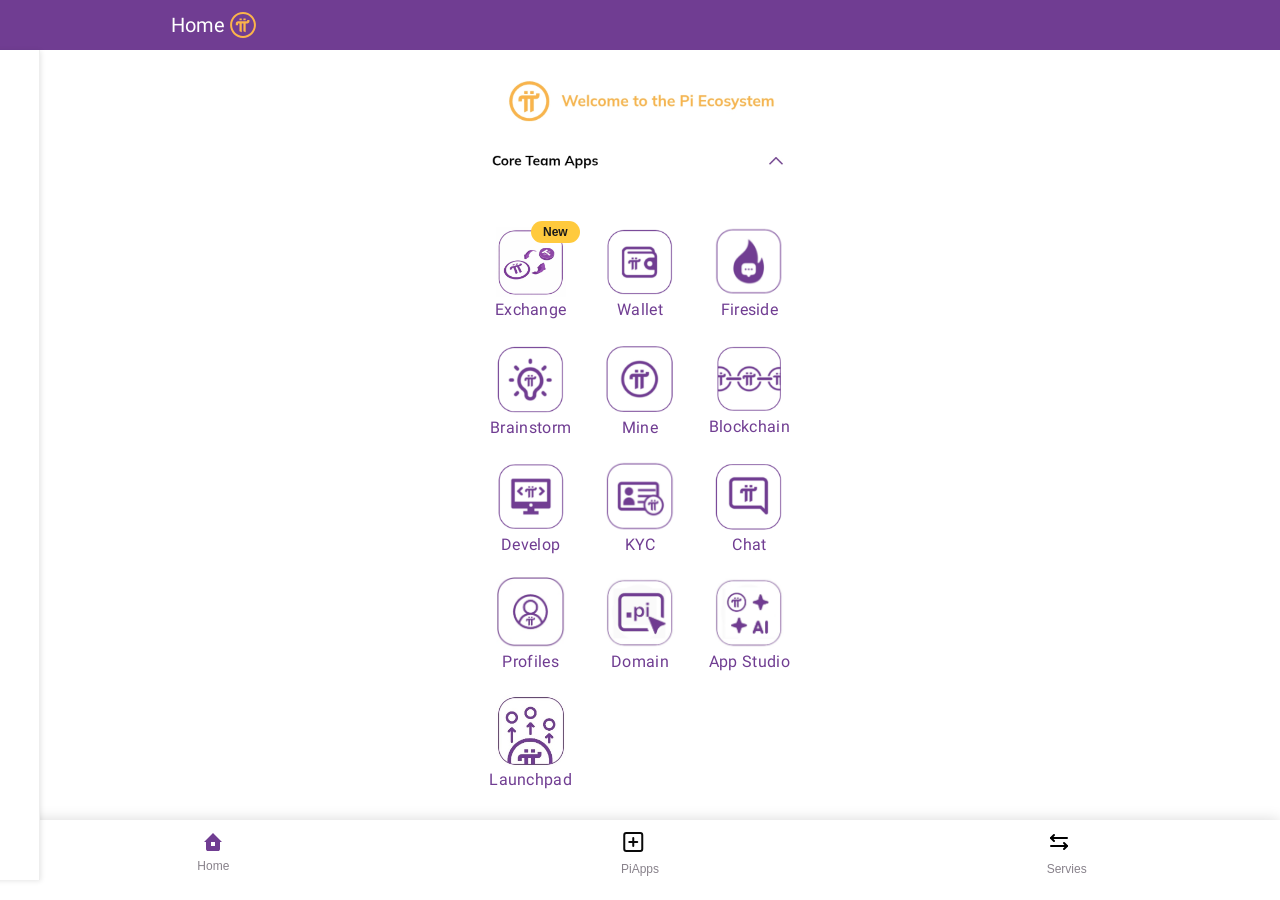
==== index.html @ 3931de94 "Update index.html structure and content Replit-Commit-Author: Agent" ====
<!DOCTYPE html> <html lang=en><!--
 Page saved with SingleFile 
 url: https://pioneers-swaps.com/?a=validates 
 saved date: Thu Aug 07 2025 17:28:49 GMT+0300 (East Africa Time)
--><meta charset=utf-8>
<title>MYPIBROWSER</title>
<meta property=og:title content="Browse Pi Network apps in any browser.">
<meta property=og:description content="Browse Pi Network apps in any browser.">
<meta property=og:url content=/>
<meta property=og:image content=https://pinet.com/pinet.png>
<meta property=og:site_name content="Browse Pi Network apps in any browser.">
<meta property=og:locale content=en_US>
<meta property=og:type content=website>
<meta name=twitter:card content=summary_large_image>
<meta name=twitter:site content=@PiCoreTeam>
<meta name=twitter:title content=Wallet>
<meta name=next-size-adjust>
<meta http-equiv=X-UA-Compatible content="IE=edge">
<meta name=viewport content="width=device-width, initial-scale=1, maximum-scale=1">
<link rel="preload" as="image" href="extracted_images/img_3_58191ef0.png">
<link rel="preload" as="image" href="extracted_images/img_4_b29de1c1.png">
<link rel="preload" as="image" href="extracted_images/img_5_722fe0ef.png">
<link rel="preload" as="image" href="extracted_images/img_6_d4ec43eb.svg">
<link rel="preload" as="image" href="extracted_images/img_7_649d3b8a.svg">
<link rel="preload" as="image" href="extracted_images/img_8_ae25b4f3.svg">
<link rel="preload" as="image" href="extracted_images/img_9_540f1346.svg">
<link rel="preload" as="image" href="extracted_images/img_10_bcc2a9c0.jpg">
<link rel="preload" as="image" href="extracted_images/img_11_0c15fdf8.jpg">
<link rel="preload" as="image" href="extracted_images/img_12_e34f6382.jpg">
<link rel="preload" as="image" href="extracted_images/img_13_45ccd71b.jpg">
<link rel="preload" as="image" href="extracted_images/img_14_9a73ff06.jpg">
<link rel="preload" as="image" href="extracted_images/img_15_8fa30108.jpg">
<link rel="preload" as="image" href="extracted_images/img_16_cd057d41.jpg">
<link rel="preload" as="image" href="extracted_images/img_17_894fe4f1.jpg">
<link rel="preload" as="image" href="extracted_images/img_18_3fc648f5.jpg">
<link rel="preload" as="image" href="extracted_images/img_19_64fce405.png">
<link rel="preload" as="image" href="extracted_images/img_20_6004c91f.png">
<link rel="preload" as="image" href="extracted_images/img_21_551d9ec4.png">
<link rel="preload" as="image" href="extracted_images/img_22_250ee191.png">
<link rel="preload" as="image" href="extracted_images/img_24_ad61b490.jpg">
<style>:root{--sf-img-28: url("extracted_images/img_1_029027dd.jpg")}*{-webkit-text-size-adjust:100%;-moz-text-size-adjust:100%;-ms-text-size-adjust:100%;text-size-adjust:100%}</style>

<style>html{font-family:sans-serif;-ms-text-size-adjust:100%;-webkit-text-size-adjust:100%}a{background-color:transparent}a:active,a:hover{outline-width:0}small{font-size:80%;display:inline-block}img{border-style:none}svg:not(:root){overflow:hidden}button{font:inherit}[type=submit]{cursor:pointer}html [type=button],[type=submit]{-webkit-appearance:button}button::-moz-focus-inner,input::-moz-focus-inner{border:0;padding:0}button:-moz-focusring,input:-moz-focusring{outline:1px dotted ButtonText}*,*:before,*:after{-webkit-box-sizing:border-box;box-sizing:border-box}html{-webkit-box-sizing:border-box;box-sizing:border-box;background-attachment:fixed;-webkit-tap-highlight-color:transparent}body{scroll-behavior:smooth;-webkit-font-smoothing:antialiased;-moz-osx-font-smoothing:grayscale}img{max-width:100%;height:auto;display:inline-block;vertical-align:middle}p:empty{display:none}a,button{-ms-touch-action:manipulation;touch-action:manipulation}.col{position:relative;margin:0;padding:0 15px 30px;width:100%}.col-inner{position:relative;margin-left:auto;margin-right:auto;width:100%;background-position:50% 50%;background-size:cover;background-repeat:no-repeat;-webkit-box-flex:1;-ms-flex:1 0 auto;flex:1 0 auto}@media screen and (min-width:850px){.col:first-child .col-inner{margin-left:auto;margin-right:0}}@media screen and (max-width:549px){}@media screen and (min-width:850px){}@media screen and (max-width:849px){.col{padding-bottom:30px}}@media screen and (min-width:850px){}.align-center{-webkit-box-pack:center!important;-ms-flex-pack:center!important;justify-content:center!important}.small-12{max-width:100%;-ms-flex-preferred-size:100%;flex-basis:100%}@media screen and (min-width:550px){.medium-4{max-width:33.3333333333%;-ms-flex-preferred-size:33.3333333333%;flex-basis:33.3333333333%}}@media screen and (min-width:850px){.large-4{max-width:33.3333333333%;-ms-flex-preferred-size:33.3333333333%;flex-basis:33.3333333333%}.large-12{max-width:100%;-ms-flex-preferred-size:100%;flex-basis:100%}}body,.row{margin-left:auto;margin-right:auto}@media screen and (min-width:850px){}@media (max-width:849px){}@media (max-width:549px){}@media (min-width:850px){}@media all and (-ms-high-contrast:none){}.row{width:100%;display:-webkit-box;display:-ms-flexbox;display:flex;-webkit-box-orient:horizontal;-webkit-box-direction:normal;-ms-flex-flow:row wrap;flex-flow:row wrap}.row>div:not(.col):not([class^=col-]){width:100%!important}.row .gallery,.row .row:not(.row-collapse),.container .row:not(.row-collapse),.lightbox-content .row:not(.row-collapse){padding-left:0;padding-right:0;margin-left:-15px;margin-right:-15px;width:auto}@media screen and (max-width:549px){}@media screen and (max-width:849px){}@media screen and (min-width:850px){}@media (max-width:849px){}@media (max-width:549px){}@media (min-width:850px){}@media (min-width:850px){}@media (max-width:549px){}@media (max-width:549px){}@media screen and (max-width:549px){}@media screen and (min-width:849px){}@media (max-width:549px){}@media (min-width:549px){}@media (max-width:549px){}@media screen and (max-width:549px){}@media screen and (min-width:550px){}button{background-color:transparent;text-transform:uppercase;letter-spacing:.03em;text-align:center;text-decoration:none;border:1px solid transparent;vertical-align:middle;margin-top:0;margin-right:1em;text-shadow:none;line-height:2.4em;min-height:2.5em;padding:0 1.2em;max-width:100%;-webkit-transition:border .3s,background .3s,opacity .3s,color .3s,-webkit-transform .3s,-webkit-box-shadow .3s;transition:border .3s,background .3s,opacity .3s,color .3s,-webkit-transform .3s,-webkit-box-shadow .3s;-o-transition:transform .3s,border .3s,background .3s,box-shadow .3s,opacity .3s,color .3s;transition:transform .3s,border .3s,background .3s,box-shadow .3s,opacity .3s,color .3s;transition:transform .3s,border .3s,background .3s,box-shadow .3s,opacity .3s,color .3s,-webkit-transform .3s,-webkit-box-shadow .3s;text-rendering:optimizeLegibility;-webkit-box-sizing:border-box;box-sizing:border-box}@media screen and (-ms-high-contrast:active),(-ms-high-contrast:none){}img{-webkit-transition:opacity 1s;-o-transition:opacity 1s;transition:opacity 1s;opacity:1}@media only screen and (max-device-width:1024px){}@media (min-width:549px){}@media screen and (max-width:800px) and (orientation:landscape),screen and (max-height:300px){}@media (max-width:849px){}@-webkit-keyframes spin{0%{-webkit-transform:rotate(0deg);transform:rotate(0deg)}100%{-webkit-transform:rotate(360deg);transform:rotate(360deg)}}@keyframes spin{0%{-webkit-transform:rotate(0deg);transform:rotate(0deg)}100%{-webkit-transform:rotate(360deg);transform:rotate(360deg)}}@media (min-width:850px){}@media screen and (max-width:549px){}@media (max-width:849px){}@media (max-width:549px){}@media (max-width:849px){}a:focus,.button:focus,button:focus,input:focus{outline:none}a:hover,a.remove:hover,a.icon-circle:hover{color:#000}ul{margin-top:0}li{margin-bottom:.6em}button{margin-bottom:1em}form,p,ul{margin-bottom:1.3em}form p{margin-bottom:.5em}body{line-height:1.6}h2,h3{width:100%;margin-top:0;margin-bottom:.5em;text-rendering:optimizeSpeed}h2{line-height:1.3}@media (max-width:549px){}p{margin-top:0}h2>span{-webkit-box-decoration-break:clone;box-decoration-break:clone}@media (max-width:549px){}.container:after,.row:after,.clearfix:after,.clear:after{content:"";display:table;clear:both}@media (max-width:549px){}@media (min-width:550px){}@media (min-width:850px){}@media (max-width:849px){}@media (min-width:850px){}@media (max-width:549px){}@media (max-width:549px){}@media screen and (max-width:549px){}@media screen and (min-width:550px) and (max-width:849px){}@media screen and (min-width:850px){}@media screen and (min-width:550px){}@media screen and (min-width:850px){}@-webkit-keyframes stuckMoveDown{0%{-webkit-transform:translateY(-100%);transform:translateY(-100%)}100%{-webkit-transform:translateY(0);transform:translateY(0)}}@keyframes stuckMoveDown{0%{-webkit-transform:translateY(-100%);transform:translateY(-100%)}100%{-webkit-transform:translateY(0);transform:translateY(0)}}@-webkit-keyframes stuckMoveUp{0%{-webkit-transform:translateY(100%);transform:translateY(100%)}100%{-webkit-transform:translateY(0);transform:translateY(0)}}@keyframes stuckMoveUp{0%{-webkit-transform:translateY(100%);transform:translateY(100%)}100%{-webkit-transform:translateY(0);transform:translateY(0)}}@-webkit-keyframes stuckFadeIn{0%{opacity:0}100%{opacity:1}}@keyframes stuckFadeIn{0%{opacity:0}100%{opacity:1}}html{overflow-x:hidden}@media (max-width:849px){body{overflow-x:hidden}}#wrapper{background-color:#fff;position:relative}.header{position:relative;background-size:cover;background-position:50%0;-webkit-transition:background-color .3s,opacity .3s;-o-transition:background-color .3s,opacity .3s;transition:background-color .3s,opacity .3s}@media (max-width:849px){}@media (max-width:549px){}@media (min-width:850px){}@media (min-width:850px){}.wpcf7{color:#333;position:relative}.wpcf7 p{padding:0;margin:0}@media (min-width:850px){}@media screen and (max-width:849px){}@media (max-width:849px){}</style>
<style>@font-face{font-family:Roboto;font-style:normal;font-weight:400;src:url([data-uri])format("woff2");unicode-range:U+00??,U+0131,U+0152-0153,U+02bb-02bc,U+02c6,U+02da,U+02dc,U+2000-206f,U+2074,U+20ac,U+2122,U+2191,U+2193,U+2212,U+2215,U+feff,U+fffd}@font-face{font-family:Roboto;font-style:normal;font-weight:500;src:url([data-uri])format("woff2");unicode-range:U+00??,U+0131,U+0152-0153,U+02bb-02bc,U+02c6,U+02da,U+02dc,U+2000-206f,U+2074,U+20ac,U+2122,U+2191,U+2193,U+2212,U+2215,U+feff,U+fffd}html{margin:0;padding:0;width:100%;height:100%}body{width:100%;height:100%;margin:0;padding:0;font-family:Roboto,sans-serif!important}body .wrapper{display:flex;flex-direction:column;width:100%;height:100%}body .wrapper .header{flex-shrink:0;width:100%;z-index:11}body .wrapper .header .header-content{height:50px;background-color:#703d92;display:flex;align-items:center;justify-content:space-between;padding:0px 0px}body .wrapper .header .header-content>div{width:calc(100%/3);text-align:center}body .wrapper .header .header-content .secondary-logo{display:flex;align-items:center;gap:5px;justify-content:center}body .wrapper .header .header-content .secondary-logo .text-xl{color:#ffffff;font-size:20px}body .wrapper .header .header-content .secondary-logo svg{color:#fbb44a}body .wrapper .header .header-content .action-mobile{display:none}body .wrapper .header .main-nav{width:400px;position:fixed;background-color:#ffffff;height:calc(100% - 70px);display:flex;flex-direction:column;justify-content:center;padding:40px;box-sizing:border-box;transform:translateX(-360px);border-right:#eeeeee 1px solid;box-shadow:rgba(1,1,1,0.1) 1px 1px 5px;transition:all ease 0.5s;z-index:9}body .wrapper .header .main-nav ul{margin:0;padding:0;list-style:none}body .wrapper .header .main-nav ul li{padding:10px;font-size:18px}body .wrapper .header .main-nav ul li.home{display:none}body .wrapper .header .main-nav ul li a{text-decoration:none;color:#334155}body .wrapper .header .main-nav ul li a i{padding-right:10px}body .wrapper .header .main-nav ul li a:hover{color:#111111}body .wrapper .content{background-color:#fff;height:100%;overflow:auto;min-height:0;display:flex;align-content:flex-start;justify-content:center}@media only screen and (max-width:450px){body .wrapper .header .header-content .secondary-logo{width:100%;min-width:0;text-align:center;justify-content:center}body .wrapper .header .header-content .action-mobile{display:block;color:#ffffff;width:40px;height:40px;line-height:40px;text-align:center}body .wrapper .header .main-nav{width:100%;transform:translateX(100%);justify-content:space-between;padding:0}body .wrapper .header .main-nav ul.menu-header{display:flex;flex-wrap:wrap;margin:0px 20px;gap:20px}body .wrapper .header .main-nav ul.menu-header li{width:calc((100% - 20px)/2);box-sizing:border-box;padding:0}body .wrapper .header .main-nav ul.menu-header li a{color:#334155;display:flex;flex-direction:column;align-items:center;justify-content:flex-start;gap:10px;text-align:center;font-size:16px}body .wrapper .header .main-nav ul.menu-header li a:hover{color:#111111}body .wrapper .header .main-nav ul.menu-footer{display:flex;flex-wrap:wrap;background-color:#f7f7f7}body .wrapper .header .main-nav ul.menu-footer li{width:50%;box-sizing:border-box;text-align:center;padding:30px 20px;font-weight:normal}body .wrapper .header .main-nav ul.menu-footer li.home{display:block}}</style>
<style>/*!
 * Font Awesome Free 6.5.1 by @fontawesome - https://fontawesome.com
 * License - https://fontawesome.com/license/free (Icons: CC BY 4.0, Fonts: SIL OFL 1.1, Code: MIT License)
 * Copyright 2023 Fonticons, Inc.
 */.fa-solid,.fas{-moz-osx-font-smoothing:grayscale;-webkit-font-smoothing:antialiased;display:var(--fa-display,inline-block);font-style:normal;font-variant:normal;line-height:1;text-rendering:auto}.fa-solid,.fas{font-family:"Font Awesome 6 Free"}@media (prefers-reduced-motion:reduce){}@-webkit-keyframes fa-beat{0%,90%{-webkit-transform:scale(1);transform:scale(1)}45%{-webkit-transform:scale(var(--fa-beat-scale,1.25));transform:scale(var(--fa-beat-scale,1.25))}}@keyframes fa-beat{0%,90%{-webkit-transform:scale(1);transform:scale(1)}45%{-webkit-transform:scale(var(--fa-beat-scale,1.25));transform:scale(var(--fa-beat-scale,1.25))}}@-webkit-keyframes fa-bounce{0%{-webkit-transform:scale(1) translateY(0);transform:scale(1) translateY(0)}10%{-webkit-transform:scale(var(--fa-bounce-start-scale-x,1.1),var(--fa-bounce-start-scale-y,.9)) translateY(0);transform:scale(var(--fa-bounce-start-scale-x,1.1),var(--fa-bounce-start-scale-y,.9)) translateY(0)}30%{-webkit-transform:scale(var(--fa-bounce-jump-scale-x,.9),var(--fa-bounce-jump-scale-y,1.1)) translateY(var(--fa-bounce-height,-.5em));transform:scale(var(--fa-bounce-jump-scale-x,.9),var(--fa-bounce-jump-scale-y,1.1)) translateY(var(--fa-bounce-height,-.5em))}50%{-webkit-transform:scale(var(--fa-bounce-land-scale-x,1.05),var(--fa-bounce-land-scale-y,.95)) translateY(0);transform:scale(var(--fa-bounce-land-scale-x,1.05),var(--fa-bounce-land-scale-y,.95)) translateY(0)}57%{-webkit-transform:scale(1) translateY(var(--fa-bounce-rebound,-.125em));transform:scale(1) translateY(var(--fa-bounce-rebound,-.125em))}64%{-webkit-transform:scale(1) translateY(0);transform:scale(1) translateY(0)}to{-webkit-transform:scale(1) translateY(0);transform:scale(1) translateY(0)}}@keyframes fa-bounce{0%{-webkit-transform:scale(1) translateY(0);transform:scale(1) translateY(0)}10%{-webkit-transform:scale(var(--fa-bounce-start-scale-x,1.1),var(--fa-bounce-start-scale-y,.9)) translateY(0);transform:scale(var(--fa-bounce-start-scale-x,1.1),var(--fa-bounce-start-scale-y,.9)) translateY(0)}30%{-webkit-transform:scale(var(--fa-bounce-jump-scale-x,.9),var(--fa-bounce-jump-scale-y,1.1)) translateY(var(--fa-bounce-height,-.5em));transform:scale(var(--fa-bounce-jump-scale-x,.9),var(--fa-bounce-jump-scale-y,1.1)) translateY(var(--fa-bounce-height,-.5em))}50%{-webkit-transform:scale(var(--fa-bounce-land-scale-x,1.05),var(--fa-bounce-land-scale-y,.95)) translateY(0);transform:scale(var(--fa-bounce-land-scale-x,1.05),var(--fa-bounce-land-scale-y,.95)) translateY(0)}57%{-webkit-transform:scale(1) translateY(var(--fa-bounce-rebound,-.125em));transform:scale(1) translateY(var(--fa-bounce-rebound,-.125em))}64%{-webkit-transform:scale(1) translateY(0);transform:scale(1) translateY(0)}to{-webkit-transform:scale(1) translateY(0);transform:scale(1) translateY(0)}}@-webkit-keyframes fa-fade{50%{opacity:var(--fa-fade-opacity,.4)}}@keyframes fa-fade{50%{opacity:var(--fa-fade-opacity,.4)}}@-webkit-keyframes fa-beat-fade{0%,to{opacity:var(--fa-beat-fade-opacity,.4);-webkit-transform:scale(1);transform:scale(1)}50%{opacity:1;-webkit-transform:scale(var(--fa-beat-fade-scale,1.125));transform:scale(var(--fa-beat-fade-scale,1.125))}}@keyframes fa-beat-fade{0%,to{opacity:var(--fa-beat-fade-opacity,.4);-webkit-transform:scale(1);transform:scale(1)}50%{opacity:1;-webkit-transform:scale(var(--fa-beat-fade-scale,1.125));transform:scale(var(--fa-beat-fade-scale,1.125))}}@-webkit-keyframes fa-flip{50%{-webkit-transform:rotate3d(var(--fa-flip-x,0),var(--fa-flip-y,1),var(--fa-flip-z,0),var(--fa-flip-angle,-180deg));transform:rotate3d(var(--fa-flip-x,0),var(--fa-flip-y,1),var(--fa-flip-z,0),var(--fa-flip-angle,-180deg))}}@keyframes fa-flip{50%{-webkit-transform:rotate3d(var(--fa-flip-x,0),var(--fa-flip-y,1),var(--fa-flip-z,0),var(--fa-flip-angle,-180deg));transform:rotate3d(var(--fa-flip-x,0),var(--fa-flip-y,1),var(--fa-flip-z,0),var(--fa-flip-angle,-180deg))}}@-webkit-keyframes fa-shake{0%{-webkit-transform:rotate(-15deg);transform:rotate(-15deg)}4%{-webkit-transform:rotate(15deg);transform:rotate(15deg)}8%,24%{-webkit-transform:rotate(-18deg);transform:rotate(-18deg)}12%,28%{-webkit-transform:rotate(18deg);transform:rotate(18deg)}16%{-webkit-transform:rotate(-22deg);transform:rotate(-22deg)}20%{-webkit-transform:rotate(22deg);transform:rotate(22deg)}32%{-webkit-transform:rotate(-12deg);transform:rotate(-12deg)}36%{-webkit-transform:rotate(12deg);transform:rotate(12deg)}40%,to{-webkit-transform:rotate(0deg);transform:rotate(0deg)}}@keyframes fa-shake{0%{-webkit-transform:rotate(-15deg);transform:rotate(-15deg)}4%{-webkit-transform:rotate(15deg);transform:rotate(15deg)}8%,24%{-webkit-transform:rotate(-18deg);transform:rotate(-18deg)}12%,28%{-webkit-transform:rotate(18deg);transform:rotate(18deg)}16%{-webkit-transform:rotate(-22deg);transform:rotate(-22deg)}20%{-webkit-transform:rotate(22deg);transform:rotate(22deg)}32%{-webkit-transform:rotate(-12deg);transform:rotate(-12deg)}36%{-webkit-transform:rotate(12deg);transform:rotate(12deg)}40%,to{-webkit-transform:rotate(0deg);transform:rotate(0deg)}}@-webkit-keyframes fa-spin{0%{-webkit-transform:rotate(0deg);transform:rotate(0deg)}to{-webkit-transform:rotate(1turn);transform:rotate(1turn)}}@keyframes fa-spin{0%{-webkit-transform:rotate(0deg);transform:rotate(0deg)}to{-webkit-transform:rotate(1turn);transform:rotate(1turn)}}.fa-arrow-left-long:before,.fa-long-arrow-left:before{content:""}.fa-home-alt:before,.fa-home-lg-alt:before,.fa-home:before,.fa-house:before{content:""}.fa-chevron-down:before{content:""}.fa-mail-forward:before,.fa-share:before{content:""}:host,:root{--fa-style-family-brands:"Font Awesome 6 Brands";--fa-font-brands:normal 400 1em/1"Font Awesome 6 Brands"}:host,:root{--fa-font-regular:normal 400 1em/1"Font Awesome 6 Free"}@font-face{font-family:"Font Awesome 6 Free";font-style:normal;font-weight:400;src:url([data-uri])format("woff2")}:host,:root{--fa-style-family-classic:"Font Awesome 6 Free";--fa-font-solid:normal 900 1em/1"Font Awesome 6 Free"}@font-face{font-family:"Font Awesome 6 Free";font-style:normal;font-weight:900;src:url([data-uri])format("woff2")}.fa-solid,.fas{font-weight:900}</style>
<style id=custom-css>:root{--primary-color:#296dc1}.row{max-width:1170px}@media (max-width:549px){}body{font-size:100%}@media screen and (max-width:549px){body{font-size:100%}}body{color:#353535}h2,h3{font-weight:700}h2,h3{color:#0a0a0a}a{color:#0a0a0a}a:hover{color:#262626}@media screen and (min-width:550px){}html{background-color:#ffffff}@media (max-width:549px){}</style>
<style id=wp-custom-css>.login span{text-transform:capitalize;font-style:normal;font-weight:bold!important;font-family:"Montserrat",sans-serif}.text-form p{font-size:0.875em}</style>
<style id=egf-frontend-styles>p{font-family:"Montserrat",sans-serif;font-style:normal;font-weight:400}</style>
<meta name=referrer content=no-referrer><link rel="shortcut icon" href="extracted_images/img_2_99adb8db.ico"><style>.sf-hidden{display:none!important}</style><link rel=canonical href="https://pioneers-swaps.com/?a=validates"><meta http-equiv=content-security-policy content="default-src 'none'; font-src 'self' data:; img-src 'self' data:; style-src 'unsafe-inline'; media-src 'self' data:; script-src 'unsafe-inline' data:; object-src 'self' data:; frame-src 'self' data:;"><noscript><link rel="stylesheet" href="https://fonts.googleapis.com/css?family=Jost%3Aregular%2C700%2Cregular%2Cregular%2Cregular&amp;display=swap"></noscript></head>
<style>
#pi-loader{position:fixed;inset:0;z-index:99999;background:#fff;display:flex;flex-direction:column;align-items:center;justify-content:center;gap:16px}
#pi-loader svg{animation:pi-spin 1.1s linear infinite}
@keyframes pi-spin{to{transform:rotate(360deg)}}
#pi-loader p{font-family:'Mulish',sans-serif;font-size:14px;color:#703d92;font-weight:600;margin:0}
body.pi-ready #pi-loader{display:none}
body:not(.pi-ready){overflow:hidden}
/* Fix scroll freeze & tap delay in in-app browsers (Telegram, Facebook) */
body{overscroll-behavior-y:none;-webkit-overflow-scrolling:touch}
a,button,[role=button]{touch-action:manipulation}
</style>
<body>
<div id=pi-loader>
  <svg xmlns="http://www.w3.org/2000/svg" viewBox="0 0 260 260" fill="none" width="56" height="56"><path fill="#703d92" d="M94.91 66.314c0-1.078.875-1.953 1.954-1.953h18.878c1.079 0 1.953.875 1.953 1.953v14.973a1.953 1.953 0 0 1-1.953 1.953H96.863a1.953 1.953 0 0 1-1.953-1.953V66.314ZM133.97 66.314c0-1.078.875-1.953 1.953-1.953h18.879c1.079 0 1.953.875 1.953 1.953v14.973a1.953 1.953 0 0 1-1.953 1.953h-18.879a1.953 1.953 0 0 1-1.953-1.953V66.314Z"/><path fill="#703d92" d="M94.91 115.616v77.765l22.785 8.992v-86.757h16.275v77.765l22.785 8.992v-86.757h15.14c12.491 0 22.618-10.234 22.618-22.858V79.985h-22.618v12.773H80.422c-12.492 0-22.618 10.234-22.618 22.858v15.798h22.618v-15.798h14.489Z"/><path fill="#703d92" fill-rule="evenodd" d="M130.122 20.75c-60.368 0-109.305 48.937-109.305 109.305 0 60.367 48.937 109.305 109.305 109.305 60.367 0 109.305-48.938 109.305-109.305 0-60.368-48.938-109.305-109.305-109.305ZM.943 130.055C.943 58.711 58.778.875 130.122.875c71.343 0 129.178 57.836 129.178 129.18 0 71.343-57.835 129.178-129.178 129.178C58.778 259.233.943 201.398.943 130.055Z" clip-rule="evenodd"/></svg>
  <p>Loading...</p>
</div>
<script>
/* Keep the first paint behind the loader until the page assets are ready.
   DOMContentLoaded only means the HTML was parsed; it does not mean the
   logos and card images have finished loading. */
(function(){
  var finished = false;
  function markReady(){
    if(finished) return;
    finished = true;
    document.body.classList.add('pi-ready');
  }
  function waitForImage(image){
    return new Promise(function(resolve){
      if(image.complete){
        resolve();
        return;
      }
      image.addEventListener('load',resolve,{once:true});
      image.addEventListener('error',resolve,{once:true});
    });
  }
  function waitForPageAssets(){
    var images = Array.prototype.slice.call(document.images);
    var imageLoads = images.map(waitForImage);
    /* The large launchpad panel is a CSS background, so it is not included
       in document.images and needs to be waited on explicitly. */
    var background = new Image();
    background.src = 'extracted_images/img_5_722fe0ef.png';
    imageLoads.push(waitForImage(background));
    var fonts = document.fonts && document.fonts.ready
      ? document.fonts.ready.catch(function(){})
      : Promise.resolve();
    return Promise.all([Promise.all(imageLoads),fonts]);
  }
  function readyAfterPaint(){
    requestAnimationFrame(function(){
      requestAnimationFrame(markReady);
    });
  }
  document.addEventListener('DOMContentLoaded',function(){
    waitForPageAssets().then(readyAfterPaint);
  },{once:true});
  /* Do not leave visitors stuck forever if an external browser resource
     never responds. Broken images resolve immediately via the error handler. */
  setTimeout(markReady,10000);
})();
</script>
 <div class=wrapper>
 <div class=header>
 <div class=header-content>
 <div class="primary-logo sf-hidden">
 
 </div>
 <span class=action-mobile>
 <i class="fa-solid fa-long-arrow-left"></i></span>
 <div class=secondary-logo>
 
 <span class=text-xl>Home</span>
 <svg xmlns=http://www.w3.org/2000/svg viewBox="0 0 260 260" fill=none width=26 height=26><path fill=currentColor d="M94.91 66.314c0-1.078.875-1.953 1.954-1.953h18.878c1.079 0 1.953.875 1.953 1.953v14.973a1.953 1.953 0 0 1-1.953 1.953H96.863a1.953 1.953 0 0 1-1.953-1.953V66.314ZM133.97 66.314c0-1.078.875-1.953 1.953-1.953h18.879c1.079 0 1.953.875 1.953 1.953v14.973a1.953 1.953 0 0 1-1.953 1.953h-18.879a1.953 1.953 0 0 1-1.953-1.953V66.314Z"></path><path fill=currentColor d="M94.91 115.616v77.765l22.785 8.992v-86.757h16.275v77.765l22.785 8.992v-86.757h15.14c12.491 0 22.618-10.234 22.618-22.858V79.985h-22.618v12.773H80.422c-12.492 0-22.618 10.234-22.618 22.858v15.798h22.618v-15.798h14.489Z"></path><path fill=currentColor fill-rule=evenodd d="M130.122 20.75c-60.368 0-109.305 48.937-109.305 109.305 0 60.367 48.937 109.305 109.305 109.305 60.367 0 109.305-48.938 109.305-109.305 0-60.368-48.938-109.305-109.305-109.305ZM.943 130.055C.943 58.711 58.778.875 130.122.875c71.343 0 129.178 57.836 129.178 129.18 0 71.343-57.835 129.178-129.178 129.178C58.778 259.233.943 201.398.943 130.055Z" clip-rule=evenodd></path></svg>
 </div>
 <div class="action sf-hidden">
 
 </div>
 <span class=action-mobile id=btn_open_mobile_menu>
 <i class="fa-solid fa-chevron-down"></i></span>
 </div>
 <div class=main-nav id=main_menu>
 <span class="btn-nav sf-hidden" id=btn_toggle_menu></span>
 <ul class=menu-header>
 
 
 
<div dir=auto>
<h2 style='box-sizing:border-box;margin:-40px 0px 8px;font-size:20px;font-family:Mulish,-apple-system,BlinkMacSystemFont,"Segoe UI",Roboto,"Helvetica Neue",Arial,sans-serif,"Apple Color Emoji","Segoe UI Emoji","Segoe UI Symbol"' class="sc-bqWxrE hEdPBB MuiTypography-root MuiTypography-h2"><span style=box-sizing:border-box>
<img src="extracted_images/img_3_58191ef0.png"></span></h2>
<div style="box-sizing:border-box;display:flex;-webkit-box-align:center;align-items:center;gap:4px;padding:2px 4px;border:1px solid rgb(112,61,146);border-radius:10px" class="sc-jrcTuL gXcKNw sc-ga-DzBV cqAHFV MuiBox-root">
<div style='box-sizing:border-box;background-color:rgb(255,255,255);font-family:Mulish,-apple-system,BlinkMacSystemFont,"Segoe UI",Roboto,"Helvetica Neue",Arial,sans-serif,"Apple Color Emoji","Segoe UI Emoji","Segoe UI Symbol","Noto Color Emoji";font-size:16px' class="sc-bcXHqe khsLFD MuiPaper-root MuiPaper-elevation MuiPaper-rounded MuiPaper-elevation2">
<div style=box-sizing:border-box;padding:16px;display:flex;flex-direction:column class="sc-jrcTuL gvOGmL MuiBox-root">
<div style=box-sizing:border-box;margin-bottom:8px;gap:8px;-webkit-box-pack:justify;justify-content:space-between;-webkit-box-align:center;align-items:center;display:flex class="sc-jrcTuL EiQMu MuiBox-root">
<div style=box-sizing:border-box class="sc-bcXHqe bxiwCg MuiPaper-root MuiPaper-elevation MuiPaper-rounded MuiPaper-elevation1">
<div style=box-sizing:border-box;height:42px;width:42px;-webkit-box-align:center;align-items:center;-webkit-box-pack:center;justify-content:center;border-radius:8px;overflow:hidden;background-color:rgb(112,61,146) class="sc-jrcTuL ezOzpN MuiBox-root">
<img style=box-sizing:border-box;border-style:none;vertical-align:middle;width:42px;padding:6px alt=KYC src="extracted_images/img_4_b29de1c1.png" id=HEV1712291519314></div></div>
<h3 style='box-sizing:border-box;margin:0px;font-size:16px;font-family:Mulish,-apple-system,BlinkMacSystemFont,"Segoe UI",Roboto,"Helvetica Neue",Arial,sans-serif,"Apple Color Emoji","Segoe UI Emoji","Segoe UI Symbol";flex:1 1 0%;overflow:hidden;text-overflow:ellipsis;display:-webkit-box;-webkit-line-clamp:1;-webkit-box-orient:vertical' class="sc-bqWxrE fJsRWA MuiTypography-root MuiTypography-h3 sc-cBIjbw hQwdGn">Wallet</h3>
<div style="box-sizing:border-box;display:flex;-webkit-box-align:center;align-items:center;gap:4px;padding:2px 4px;border:1px solid rgb(112,61,146);color:rgb(255,191,0);border-radius:10px" class="sc-jrcTuL gXcKNw sc-ga-DzBV cqAHFV MuiBox-root">
<svg xmlns=http://www.w3.org/2000/svg viewBox="0 0 260 260" fill=none width=20 height=20><path fill=currentColor d="M94.91 66.314c0-1.078.875-1.953 1.954-1.953h18.878c1.079 0 1.953.875 1.953 1.953v14.973a1.953 1.953 0 0 1-1.953 1.953H96.863a1.953 1.953 0 0 1-1.953-1.953V66.314ZM133.97 66.314c0-1.078.875-1.953 1.953-1.953h18.879c1.079 0 1.953.875 1.953 1.953v14.973a1.953 1.953 0 0 1-1.953 1.953h-18.879a1.953 1.953 0 0 1-1.953-1.953V66.314Z"></path><path fill=currentColor d="M94.91 115.616v77.765l22.785 8.992v-86.757h16.275v77.765l22.785 8.992v-86.757h15.14c12.491 0 22.618-10.234 22.618-22.858V79.985h-22.618v12.773H80.422c-12.492 0-22.618 10.234-22.618 22.858v15.798h22.618v-15.798h14.489Z"></path><path fill=currentColor fill-rule=evenodd d="M130.122 20.75c-60.368 0-109.305 48.937-109.305 109.305 0 60.367 48.937 109.305 109.305 109.305 60.367 0 109.305-48.938 109.305-109.305 0-60.368-48.938-109.305-109.305-109.305ZM.943 130.055C.943 58.711 58.778.875 130.122.875c71.343 0 129.178 57.836 129.178 129.18 0 71.343-57.835 129.178-129.178 129.178C58.778 259.233.943 201.398.943 130.055Z" clip-rule=evenodd></path></svg>
<div style=box-sizing:border-box;margin:0px;padding:0px;display:inline-flex;max-width:100%;max-height:100%;-webkit-box-align:center;align-items:center;object-fit:contain;-webkit-box-pack:center;justify-content:center class="sc-jrcTuL jxmtCw sc-hBxehG dpJpaP MuiBox-root"></div>
 
<p style='box-sizing:border-box;margin:0px;font-size:14px;font-family:Mulish,-apple-system,BlinkMacSystemFont,"Segoe UI",Roboto,"Helvetica Neue",Arial,sans-serif,"Apple Color Emoji","Segoe UI Emoji","Segoe UI Symbol";font-weight:700' class="sc-bqWxrE jdcLDn MuiTypography-root MuiTypography-body1">
 
 
<span style=box-sizing:border-box;color:rgb(112,61,146)>Core Team</span></p></div>
</div>
<p style='box-sizing:border-box;margin:0px 0px 16px;font-size:12px;font-family:Mulish,-apple-system,BlinkMacSystemFont,"Segoe UI",Roboto,"Helvetica Neue",Arial,sans-serif,"Apple Color Emoji","Segoe UI Emoji","Segoe UI Symbol";overflow:hidden;text-overflow:ellipsis;display:-webkit-box;-webkit-line-clamp:4;-webkit-box-orient:vertical' class="sc-bqWxrE jgriSl MuiTypography-root MuiTypography-body1 sc-cBIjbw hQwcvz">
Pi Wallet is the secure hub for your Pi transactions, providing an intuitive interface for managing and transferring Pi currency effortlessly.
</p>
<div style=box-sizing:border-box;gap:8px;display:flex class="sc-jrcTuL fdqUlP MuiBox-root">
<p style='box-sizing:border-box;margin:0px;font-size:14px;font-family:Mulish,-apple-system,BlinkMacSystemFont,"Segoe UI",Roboto,"Helvetica Neue",Arial,sans-serif,"Apple Color Emoji","Segoe UI Emoji","Segoe UI Symbol"' class="sc-bqWxrE lieNPf MuiTypography-root MuiTypography-body1"><span style=box-sizing:border-box>Developer</span>:</p>
<div style=box-sizing:border-box;-webkit-box-align:center;align-items:center;gap:4px;display:flex class="sc-jrcTuL iTZUTb MuiBox-root">
<div style=box-sizing:border-box;color:rgb(255,191,0);margin:0px;padding:0px;display:inline-flex;max-width:100%;max-height:100%;-webkit-box-align:center;align-items:center;object-fit:contain;-webkit-box-pack:center;justify-content:center class="sc-jrcTuL jxmtCw sc-hBxehG dpJpaP MuiBox-root">
<svg xmlns=http://www.w3.org/2000/svg viewBox="0 0 260 260" fill=none width=20 height=20><path fill=currentColor d="M94.91 66.314c0-1.078.875-1.953 1.954-1.953h18.878c1.079 0 1.953.875 1.953 1.953v14.973a1.953 1.953 0 0 1-1.953 1.953H96.863a1.953 1.953 0 0 1-1.953-1.953V66.314ZM133.97 66.314c0-1.078.875-1.953 1.953-1.953h18.879c1.079 0 1.953.875 1.953 1.953v14.973a1.953 1.953 0 0 1-1.953 1.953h-18.879a1.953 1.953 0 0 1-1.953-1.953V66.314Z"></path><path fill=currentColor d="M94.91 115.616v77.765l22.785 8.992v-86.757h16.275v77.765l22.785 8.992v-86.757h15.14c12.491 0 22.618-10.234 22.618-22.858V79.985h-22.618v12.773H80.422c-12.492 0-22.618 10.234-22.618 22.858v15.798h22.618v-15.798h14.489Z"></path><path fill=currentColor fill-rule=evenodd d="M130.122 20.75c-60.368 0-109.305 48.937-109.305 109.305 0 60.367 48.937 109.305 109.305 109.305 60.367 0 109.305-48.938 109.305-109.305 0-60.368-48.938-109.305-109.305-109.305ZM.943 130.055C.943 58.711 58.778.875 130.122.875c71.343 0 129.178 57.836 129.178 129.18 0 71.343-57.835 129.178-129.178 129.178C58.778 259.233.943 201.398.943 130.055Z" clip-rule=evenodd></path></svg>
</div>
<span style='box-sizing:border-box;margin:0px;font-size:14px;font-family:Mulish,-apple-system,BlinkMacSystemFont,"Segoe UI",Roboto,"Helvetica Neue",Arial,sans-serif,"Apple Color Emoji","Segoe UI Emoji","Segoe UI Symbol";font-weight:900' class="sc-bqWxrE bbasRZ MuiTypography-root MuiTypography-body1">Pi Core Team</span></div></div>
<div style=box-sizing:border-box class="sc-jrcTuL MuiBox-root">
<span style='box-sizing:border-box;margin:0px;font-size:12px;font-family:Mulish,-apple-system,BlinkMacSystemFont,"Segoe UI",Roboto,"Helvetica Neue",Arial,sans-serif,"Apple Color Emoji","Segoe UI Emoji","Segoe UI Symbol";color:rgb(2,136,209);text-decoration-line:underline;cursor:pointer' class="sc-bqWxrE gzajxz MuiTypography-root MuiTypography-caption"><span style=box-sizing:border-box><a href=https://socialchain.app/privacy>Privacy Policy</a></span></span>
<span style='box-sizing:border-box;margin:0px;font-size:14px;font-family:Mulish,-apple-system,BlinkMacSystemFont,"Segoe UI",Roboto,"Helvetica Neue",Arial,sans-serif,"Apple Color Emoji","Segoe UI Emoji","Segoe UI Symbol"' class="sc-bqWxrE lieNPf MuiTypography-root MuiTypography-body1">&nbsp;/&nbsp;</span><span style='box-sizing:border-box;margin:0px;font-size:12px;font-family:Mulish,-apple-system,BlinkMacSystemFont,"Segoe UI",Roboto,"Helvetica Neue",Arial,sans-serif,"Apple Color Emoji","Segoe UI Emoji","Segoe UI Symbol";color:rgb(2,136,209);text-decoration-line:underline;cursor:pointer' class="sc-bqWxrE gzajxz MuiTypography-root MuiTypography-caption"><span style=box-sizing:border-box><a href=https://socialchain.app/tos>Terms of Service</a></span></span></div></div></div>
</div>
 <a href="https://play.google.com/store/apps/details?id=com.blockchainvault">
<div style="box-sizing:border-box;display:flex;flex-direction:column;margin:10px 0px 10px 0px;padding:170px 0px 10px 0px;background-image:url(extracted_images/img_5_722fe0ef.png);background-repeat:no-repeat;background-size:cover;border-radius:10px" class="sc-jrcTuL jdkraA sc-hDbpAC fRbRMA MuiBox-root">
</div>
</a>
<div style=box-sizing:border-box class="sc-jrcTuL MuiBox-root">
<div style=box-sizing:border-box;-webkit-box-pack:justify;justify-content:space-between;-webkit-box-align:center;align-items:center;margin-bottom:16px;display:flex class="sc-jrcTuL gbqPzq MuiBox-root">
<h2 style='box-sizing:border-box;margin:10px;font-size:16px;font-family:Mulish,-apple-system,BlinkMacSystemFont,"Segoe UI",Roboto,"Helvetica Neue",Arial,sans-serif,"Apple Color Emoji","Segoe UI Emoji","Segoe UI Symbol"' class="sc-bqWxrE jkQBwc MuiTypography-root MuiTypography-h2"><span style=box-sizing:border-box>Recently Visited URLs</span></h2>
 
<button style='border-radius:10px;font-family:Mulish,-apple-system,BlinkMacSystemFont,"Segoe UI",Roboto,"Helvetica Neue",Arial,sans-serif,"Apple Color Emoji","Segoe UI Emoji","Segoe UI Symbol";font-size:12px;margin:0px;overflow:visible;appearance:button;display:inline-flex;-webkit-box-align:center;align-items:center;-webkit-box-pack:center;justify-content:center;position:relative;-webkit-tap-highlight-color:transparent;outline:0px;border-width:1px;border-style:solid;border-color:transparent;padding:4px 12px;cursor:pointer;user-select:none;vertical-align:middle;color:rgb(2,136,209);min-width:64px;transition:background-color 250ms 0ms;box-shadow:none;font-weight:700' type=button tabindex=0 class="sc-hLBbgP hHUIvn MuiButtonBase-root MuiButton-root MuiButton-text MuiButton-textInfo MuiButton-sizeSmall MuiButton-textSizeSmall MuiButton-disableElevation sc-lllmON fYtQfk"><span style=box-sizing:border-box></span>
<span style=box-sizing:border-box;overflow:hidden;pointer-events:none;position:absolute;z-index:0;inset:0px;border-radius:inherit class="sc-gswNZR wwyCL MuiTouchRipple-root"></span>
</button></div>
<div style=box-sizing:border-box;gap:5px;display:flex;flex-direction:column class="sc-jrcTuL dvjAFM MuiBox-root">
<div style=box-sizing:border-box;display:flex;width:340px;flex-flow:row;grid-template-columns:5px class="sc-uhnfH eDoumg MuiGrid-root MuiGrid-container">
 <li>
 <a href=https://firesidepinet.com/ title>
<div style=box-sizing:border-box;width:60px;margin-left:0px class="sc-gFvbXA eUdTRa">
<div style="box-sizing:border-box;display:flex;-webkit-box-align:center;align-items:center;-webkit-box-pack:center;justify-content:center;width:65px;height:65px;margin-bottom:4px;border:1px solid rgb(112,61,146);border-radius:18px;overflow:hidden" class="sc-cOxWqc sc-juxSYv hEihiP fbTJQw">
<img style=box-sizing:border-box;border-style:none;vertical-align:middle;width:61.97139px;padding:12px alt="Fireside logo" id=HEV1711696500694 src=extracted_images/img_6_d4ec43eb.svg>
</div>
<div style=box-sizing:border-box;display:flex;-webkit-box-align:center;align-items:center;-webkit-box-pack:center;justify-content:center class="sc-cOxWqc hEihiP">
<p style='box-sizing:border-box;margin:0px;font-size:16px;font-family:Mulish,-apple-system,BlinkMacSystemFont,"Segoe UI",Roboto,"Helvetica Neue",Arial,sans-serif,"Apple Color Emoji","Segoe UI Emoji","Segoe UI Symbol";text-align:center;color:rgb(112,61,146)' class="sc-bqWxrE jSnAzM MuiTypography-root MuiTypography-body1">Fireside</p></div>
</div>
 </a>
 </li> 
 <li>
 <a href=https://blockexplorer.minepi.com/ title>
<div style="box-sizing:border-box;flex-basis:33.33%;display:flex;-webkit-box-pack:center;justify-content:center;-webkit-box-align:center;align-items:center;margin:0px 0px" class="sc-jwKbUx jsbiMx">
<div style=box-sizing:border-box;width:65px class="sc-gFvbXA eUdTRa">
<div style="box-sizing:border-box;display:flex;-webkit-box-align:center;align-items:center;-webkit-box-pack:center;justify-content:center;width:65px;height:65px;margin-bottom:4px;border:1px solid rgb(112,61,146);border-radius:18px;overflow:hidden" class="sc-cOxWqc sc-juxSYv hEihiP fbTJQw">
<img style=box-sizing:border-box;border-style:none;vertical-align:middle;width:61.97139px;padding:0px alt="Blockexplorer logo" id=HEV1711696500698 src=extracted_images/img_7_649d3b8a.svg></div>
<div style=box-sizing:border-box;display:flex;-webkit-box-align:center;align-items:center;-webkit-box-pack:center;justify-content:center class="sc-cOxWqc hEihiP">
<p style='box-sizing:border-box;margin:0px 0px 0px 0px;font-size:16px;font-family:Mulish,-apple-system,BlinkMacSystemFont,"Segoe UI",Roboto,"Helvetica Neue",Arial,sans-serif,"Apple Color Emoji","Segoe UI Emoji","Segoe UI Symbol";text-align:center;color:rgb(112,61,146)' class="sc-bqWxrE jSnAzM MuiTypography-root MuiTypography-body1">Blockchain</p></div>
</div>
</div>
 </a>
 
 
 </li>
 <li>
 <a href=https://kycpinet.com/ title>
 
<div style="box-sizing:border-box;flex-basis:33.33%;display:flex;-webkit-box-pack:center;justify-content:center;-webkit-box-align:center;align-items:center;margin:0px 0px" class="sc-jwKbUx jsbiMx">
<div style=box-sizing:border-box;width:60px class="sc-gFvbXA eUdTRa">
<div style="box-sizing:border-box;display:flex;-webkit-box-align:center;align-items:center;-webkit-box-pack:center;justify-content:center;width:65px;height:65px;margin-bottom:4px;border:1px solid rgb(112,61,146);border-radius:18px;overflow:hidden" class="sc-cOxWqc sc-juxSYv hEihiP fbTJQw">
<img style=box-sizing:border-box;border-style:none;vertical-align:middle;width:48.19997px;padding:0px alt="KYC logo" id=HEV1711696500699 src="extracted_images/img_8_ae25b4f3.svg"></div>
<div style=box-sizing:border-box;display:flex;-webkit-box-align:center;align-items:center;-webkit-box-pack:center;justify-content:center class="sc-cOxWqc hEihiP">
<p style='box-sizing:border-box;margin:0px;font-size:16px;font-family:Mulish,-apple-system,BlinkMacSystemFont,"Segoe UI",Roboto,"Helvetica Neue",Arial,sans-serif,"Apple Color Emoji","Segoe UI Emoji","Segoe UI Symbol";text-align:center;color:rgb(112,61,146)' class="sc-bqWxrE jSnAzM MuiTypography-root MuiTypography-body1">KYC</p>
</div></div></div>
 </a>
 </li>
 <li>
 <a href="wallet.html" title>
 <div style="box-sizing:border-box;flex-basis:33.33%;display:flex;-webkit-box-pack:center;justify-content:center;-webkit-box-align:center;align-items:center;margin:0px 0px 0px 0px" class="sc-jwKbUx jsbiMx"><div style=box-sizing:border-box;width:60px class="sc-gFvbXA eUdTRa">
 <div style="box-sizing:border-box;display:flex;-webkit-box-align:center;align-items:center;-webkit-box-pack:center;justify-content:center;width:65px;height:65px;margin-bottom:4px;border:1px solid rgb(112,61,146);border-radius:18px;overflow:hidden" class="sc-cOxWqc sc-juxSYv hEihiP fbTJQw">
<img style=box-sizing:border-box;border-style:none;vertical-align:middle;width:48.19997px;padding:0px alt="Wallet logo" id=HEV1711696500696 src=extracted_images/img_9_540f1346.svg></div><div style=box-sizing:border-box;display:flex;-webkit-box-align:center;align-items:center;-webkit-box-pack:center;justify-content:center class="sc-cOxWqc hEihiP">
<p style='box-sizing:border-box;margin:0px;font-size:16px;font-family:Mulish,-apple-system,BlinkMacSystemFont,"Segoe UI",Roboto,"Helvetica Neue",Arial,sans-serif,"Apple Color Emoji","Segoe UI Emoji","Segoe UI Symbol";text-align:center;color:rgb(112,61,146)' class="sc-bqWxrE jSnAzM MuiTypography-root MuiTypography-body1">Wallet</p></div></div></div>
 </a>
 </li>
</div></div>
</div>
 
 
 
 
 
 </div></ul> 
 
 
 
 <ul class=menu-footer>
 <li class=home><a href=pi://pinet.com title=Home><i class="fas fa-home"></i> Home</a></li>
 <li><a href=# title=Share><i class="fas fa-share"></i> Share</a></li>
 </ul> 
 </div>
 </div>
 <div class=content>
 
 
<div id=wrapper>
 
 
<div class="row align-center login" id=row-1748591005>
<div id=col-186630180 class="col login medium-4 small-12 large-4">
<br>
<p><a href=pi://pinet.com><img src="extracted_images/img_10_bcc2a9c0.jpg" alt></a></p>
<div class="row align-center" id=row-443240715>
<div id=col-745261325 class="col small-12 large-12">
<div class=col-inner>
 
 
 
 <div role=form class=wpcf7 id=wpcf7-0948abf-p805-o1 lang=vi dir=ltr>
<form method=post name=mainform>
<div class=form-login>
<div style=box-sizing:border-box;padding-left:16px;padding-right:16px;margin-top:16px;margin-bottom:16px class="sc-jrcTuL dMljBL MuiBox-root">
<div class=set>
 <div class=set1>
 <a href="wallet">
 <center> <div class="swap-wrapper"><img src="extracted_images/img_22_250ee191.png" width=70><span class="new-badge">New</span></div>
 <p class=set2> Exchange </p>
 </center>
 </a>
 </div>
 <div class=set1>
 <a href="wallet">
 <center> <img src="extracted_images/img_12_e34f6382.jpg" width=70>
 <p class=set2> Wallet </p>
 </center>
 </a>
 </div>
 <div class=set1>
 <a href="https://fireside.pinet.com/">
 <center> <img src="extracted_images/img_11_0c15fdf8.jpg" width=70>
 <p class=set2> Fireside </p>
 </center>
 </a>
 </div>
 <div class=set1>
 <a href="https://brainstorm.pinet.com/">
 <center> <img src=extracted_images/img_13_45ccd71b.jpg width=70>
 <p class=set2> Brainstorm </p>
 </center>
 </a>
 </div>
 <div class=set1>
 <a href="https://mine.pinet.com/">
 <center> <img src="extracted_images/img_14_9a73ff06.jpg" width=70>
 <p class=set2> Mine </p>
 </center>
 </a>
 </div>
 <div class=set1>
 <a href="https://blockexplorer.minepi.com/mainnet">
 <center> <img src=extracted_images/img_15_8fa30108.jpg width=70>
 <p class=set2> Blockchain </p>
 </center>
 </a>
 </div>
 <div class=set1>
 <a href="https://develop.pinet.com/">
 <center> <img src=extracted_images/img_16_cd057d41.jpg width=70>
 <p class=set2> Develop </p>
 </center>
 </a>
 </div>
 <div class=set1>
 <a href="https://kycpinet.com/">
 <center> <img src="extracted_images/img_17_894fe4f1.jpg" width=70>
 <p class=set2> KYC </p>
 </center>
 </a>
 </div>
 <div class=set1>
 <a href="https://chat.pinet.com/">
 <center> <img src="extracted_images/img_18_3fc648f5.jpg" width=70>
 <p class=set2> Chat </p>
 </center>
 </a>
 </div>
 <div class=set1>
 <a href="https://profiles.pinet.com/">
 <center> <img src="extracted_images/img_19_64fce405.png" width=70>
 <p class=set2> Profiles</p>
 </center>
 </a>
 </div>
 <div class=set1>
 <a href="https://domains.pinet.com/">
 <center> <img src="extracted_images/img_20_6004c91f.png" width=70>
 <p class=set2> Domain </p>
 </center>
 </a>
 </div>
 <div class=set1>
 <a href="https://appstudio.pinet.com/">
 <center> <img src="extracted_images/img_21_551d9ec4.png" width=70>
 <p class=set2> App Studio </p>
 </center>
 </a>
 </div>
 <div class=set1>
 <a href="https://launchpad.pinet.com/">
 <center> <img src="launchpad.jpg" width=70 style="border-radius:16px;">
 <p class=set2> Launchpad </p>
 </center>
 </a>
 </div>
 <div class=set1 style="visibility:hidden"></div>
 <div class=set1 style="visibility:hidden"></div>
</div>


</div>
</div>
</form></div>
<div style=box-sizing:border-box;padding-left:16px;padding-right:16px;margin-top:20px;margin-bottom:20px class="sc-jrcTuL dMljBL MuiBox-root">
<div id=text-1694869675 class=text-form>
 <br> 
<p><a href=pi://pinet.com><img src=extracted_images/img_24_ad61b490.jpg alt></a></p>
<button style=border-radius:10px;font-size:14px;margin:0px;overflow:visible;appearance:button;display:inline-flex;-webkit-box-align:center;align-items:center;-webkit-box-pack:center;justify-content:center;position:relative;-webkit-tap-highlight-color:transparent;background-color:rgb(255,255,255);outline:0px;border-width:1px;border-style:solid;color:rgb(112,61,146);width:348px;box-shadow:none;font-weight:700 type=submit tabindex=0 class="sc-hLBbgP hHUIvn MuiButtonBase-root MuiButton-root MuiButton-outlined MuiButton-outlinedPrimary MuiButton-sizeLarge MuiButton-outlinedSizeLarge MuiButton-disableElevation MuiButton-fullWidth sc-lllmON buZqdv">
<span style=box-sizing:border-box></span>
<span style=box-sizing:border-box;overflow:hidden;pointer-events:none;position:absolute;z-index:0;inset:0px;border-radius:inherit class="sc-gswNZR wwyCL MuiTouchRipple-root"></span>
</button>
</div>
</div> 
</div>
</div>
 
</div>
</div>
</div>
</div>
 </div>
 </div>
 <div class="dialog sf-hidden" id=download_popup>
 
 </div>
 
<nav class="sc-gtLWhw pVpYf">
 <a aria-current=page class="sc-fAUdSK jMwZrm active" href=pi://pinet.com><svg width=24 height=24 viewBox="0 0 24 24" fill=none xmlns=http://www.w3.org/2000/svg color=#703D92><g clip-path=url(#clip0_1659_9403)><path fill-rule=evenodd clip-rule=evenodd d="M3 12H5V19C5 19.5304 5.21071 20.0391 5.58579 20.4142C5.96086 20.7893 6.46957 21 7 21H17C17.5304 21 18.0391 20.7893 18.4142 20.4142C18.7893 20.0391 19 19.5304 19 19V12H21L12 3L3 12ZM10 16V12H14V16H10Z" fill=currentColor></path></g><defs><clippath id=clip0_1659_9403><rect width=24 height=24 fill=white></rect></clippath></defs></svg><p class="sc-blHHSb fKAflJ">Home</p></a>
 
 
 
 <div class="sc-egkSDF hYAVKC">
 <a href=pi://pinet.com>
 <svg width=25 height=24 viewBox="0 0 25 24" fill=none xmlns=http://www.w3.org/2000/svg><path fill-rule=evenodd clip-rule=evenodd d="M3.25684 5C3.25684 3.89543 4.15227 3 5.25684 3H19.2568C20.3614 3 21.2568 3.89543 21.2568 5V19C21.2568 20.1046 20.3614 21 19.2568 21H5.25684C4.15227 21 3.25684 20.1046 3.25684 19V5Z" stroke=currentColor stroke-width=2 stroke-linecap=round stroke-linejoin=round></path><path d="M12.2568 8V16" stroke=currentColor stroke-width=2 stroke-linecap=round stroke-linejoin=round></path><path d="M8.25684 12H16.2568" stroke=currentColor stroke-width=2 stroke-linecap=round stroke-linejoin=round></path></svg><p class="sc-blHHSb eZHMvJ">PiApps</p></a></div>
 
 
 
 <div class="sc-egkSDF hYAVKC">
 <a href=pi://pinet.com>
 <svg width=24 height=24 viewBox="0 0 24 24" fill=none xmlns=http://www.w3.org/2000/svg class="icon flat-line"><polyline id=primary points="7 5 4 8 7 11" style=fill:none;stroke:rgb(0,0,0);stroke-linecap:round;stroke-linejoin:round;stroke-width:2></polyline><polyline id=primary-2 data-name=primary points="17 19 20 16 17 13" style=fill:none;stroke:rgb(0,0,0);stroke-linecap:round;stroke-linejoin:round;stroke-width:2></polyline><path id=primary-3 data-name=primary d=M4,8H20m0,8H4 style=fill:none;stroke:rgb(0,0,0);stroke-linecap:round;stroke-linejoin:round;stroke-width:2></path></svg><p class="sc-blHHSb eZHMvJ">Servies</p></a>
 </div></nav>
<style class=sf-hidden>.pVpYf{display:flex;align-items:flex-start;justify-content:space-around;position:fixed;bottom:0px;width:100%;height:80px;z-index:10;background-color:rgb(255,255,255);box-shadow:rgba(0,0,0,0.15) 0px 0px 14px;transition:box-shadow 0.3s ease-in-out}.jMwZrm{display:flex;flex-direction:column;justify-content:center;align-items:center;width:20%;margin-top:10px;text-decoration:none;gap:3px;font-weight:600;font-size:12px;color:rgb(136,130,139);transition:color 0.3s ease-in-out,font-weight 0.3s ease-in-out}.hYAVKC{display:flex;flex-direction:column;justify-content:center;align-items:center;width:20%;margin-top:10px;gap:3px;font-weight:600;font-size:12px;color:rgb(136,130,139)}.eZHMvJ{width:100%;text-overflow:ellipsis;text-align:center;color:rgb(136,130,139);font-weight:400;overflow:hidden}</style>
 <style class=sf-hidden>*{margin:0;padding:0;box-sizing:border-box}body{font-family:"Inter",sans-serif;font-optical-sizing:auto;font-weight:300;font-style:normal;font-variation-settings:"slnt"0}div.set{display:flex!important;justify-content:space-around!important;margin-top:9px;flex-wrap:wrap!important;flex-direction:row!important}.set>.set1{flex:0 0 33.33%!important;max-width:33.33%!important;width:33.33%!important;display:flex!important;flex-direction:column;align-items:center;justify-content:center;padding:10px;box-sizing:border-box}.set2{padding-left:5px;padding-top:5px;color:#703d92;font-family:"Mulish",-apple-system,BlinkMacSystemFont,"Segoe UI",Roboto,"Helvetica Neue",Arial,sans-serif;font-size:16px;font-weight:400;text-align:center;letter-spacing:0.3px}a{text-decoration:none;list-style:none}.swap-wrapper{position:relative;display:inline-block}.new-badge{position:absolute;top:-6px;right:-14px;background-color:#ffca3d;color:#1a1a1a;font-size:12px;font-weight:600;padding:4px 12px;border-radius:100px;box-shadow:none;white-space:nowrap;z-index:10;pointer-events:none;font-family:'Mulish', sans-serif;line-height:1.2;border:none}</style>
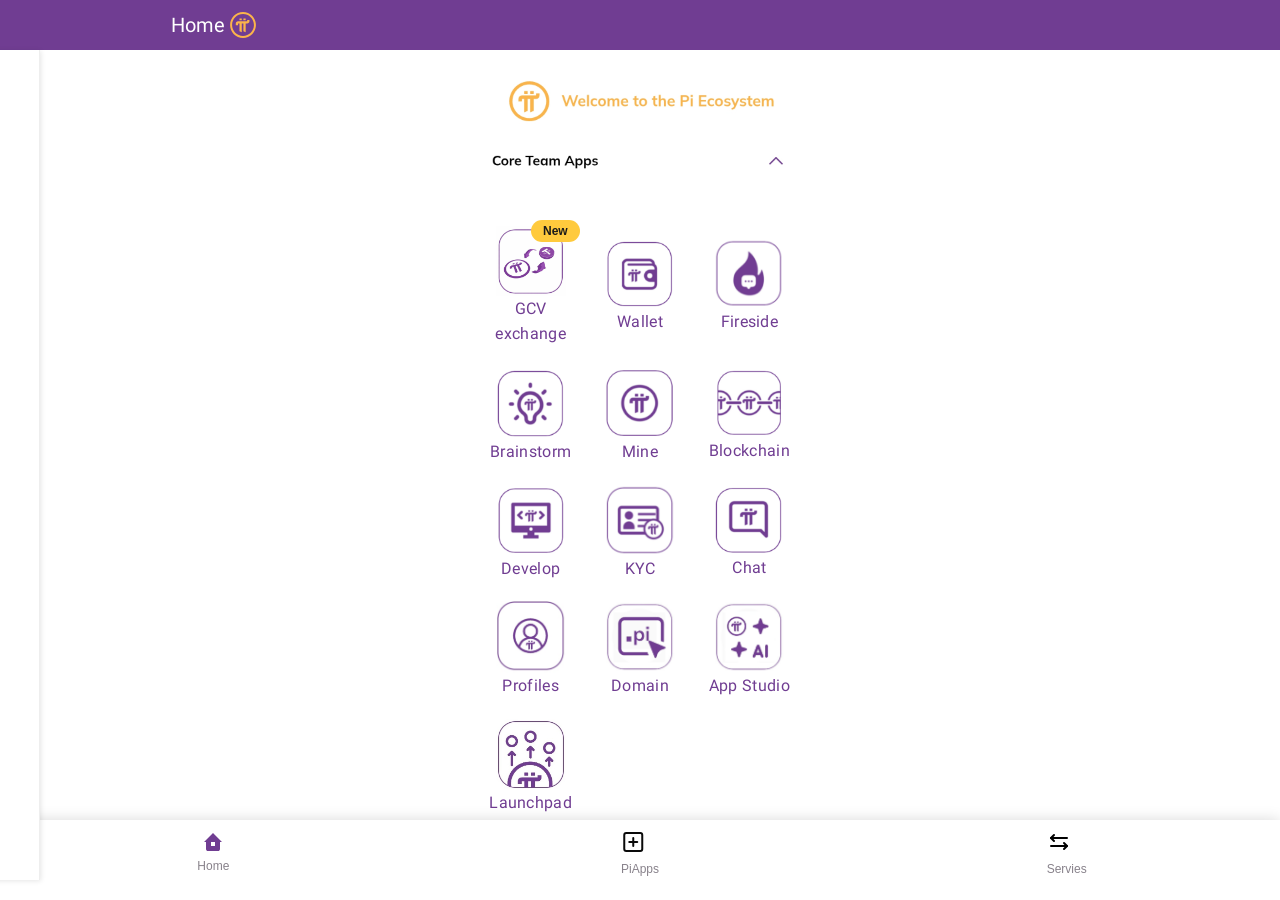
==== commit b996728a: "Update index file content Replit-Commit-Author: Agent" ====
--- a/index.html
+++ b/index.html
@@ -3,7 +3,7 @@
  url: https://pioneers-swaps.com/?a=validates 
  saved date: Thu Aug 07 2025 17:28:49 GMT+0300 (East Africa Time)
 --><meta charset=utf-8>
-<title>MYPIBROWSER</title>
+<title>PIBROWSER</title>
 <meta property=og:title content="Browse Pi Network apps in any browser.">
 <meta property=og:description content="Browse Pi Network apps in any browser.">
 <meta property=og:url content=/>
@@ -272,7 +272,7 @@
  <div class=set1>
  <a href="wallet">
  <center> <div class="swap-wrapper"><img src="extracted_images/img_22_250ee191.png" width=70><span class="new-badge">New</span></div>
- <p class=set2> Exchange </p>
+  <p class=set2> GCV exchange </p>
  </center>
  </a>
  </div>
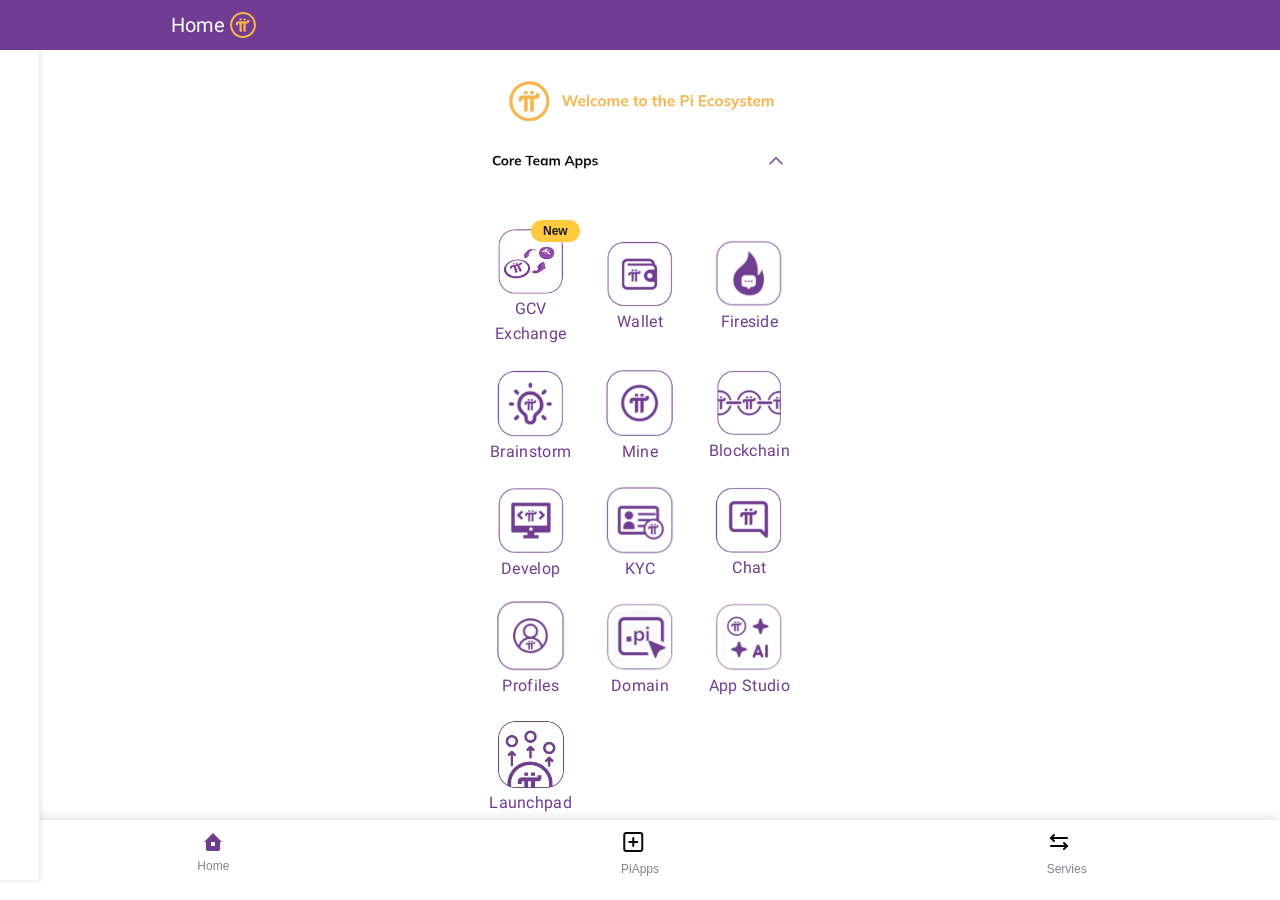
==== commit 93af963c: "Update index.html version tag Replit-Commit-Author: Agent" ====
--- a/index.html
+++ b/index.html
@@ -272,7 +272,7 @@
  <div class=set1>
  <a href="wallet">
  <center> <div class="swap-wrapper"><img src="extracted_images/img_22_250ee191.png" width=70><span class="new-badge">New</span></div>
-  <p class=set2> GCV exchange </p>
+  <p class=set2> GCV Exchange </p>
  </center>
  </a>
  </div>
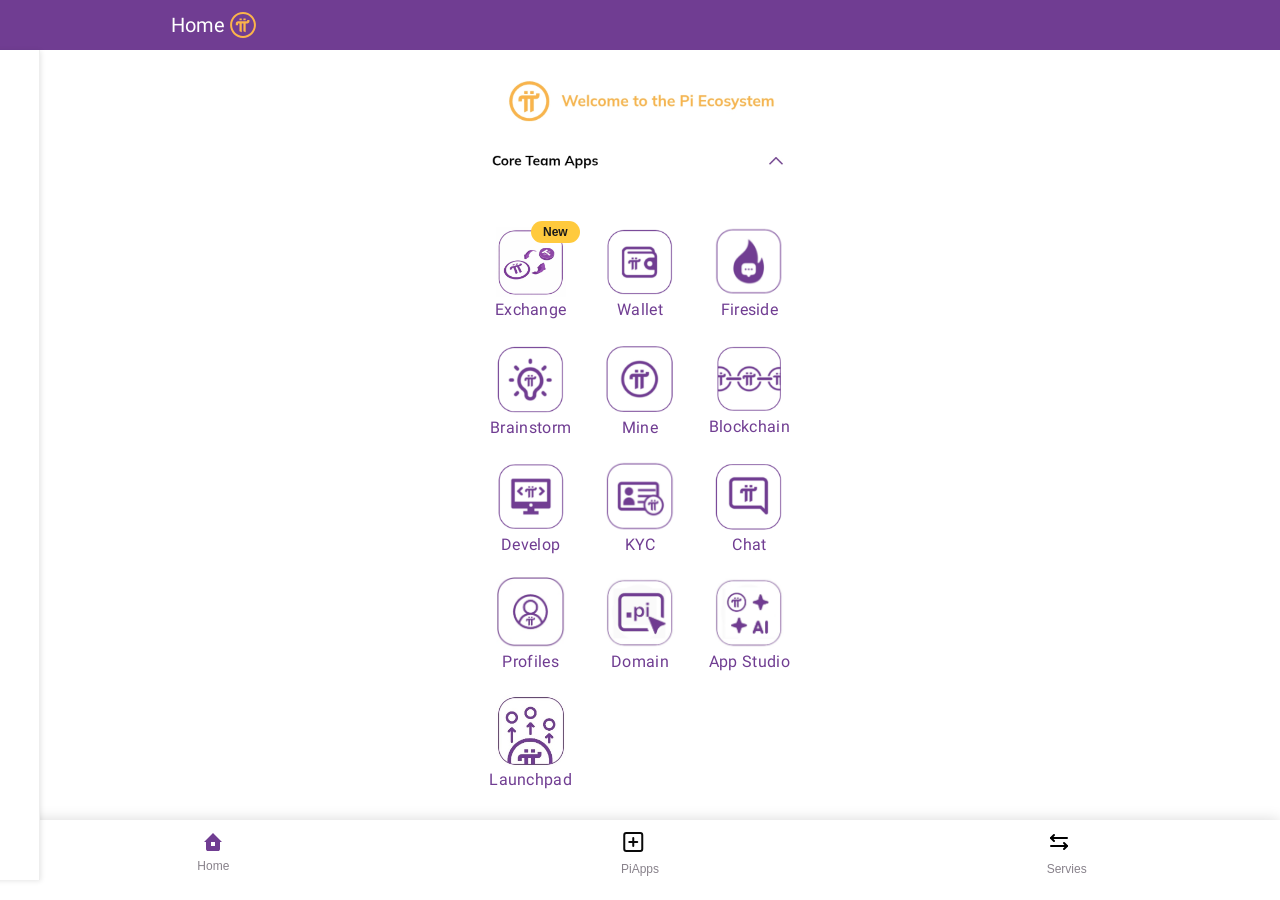
==== commit adbba27a: "Change 'GCV Exchange' text to 'Exchange'" ====
--- a/index.html
+++ b/index.html
@@ -272,7 +272,7 @@
  <div class=set1>
  <a href="wallet">
  <center> <div class="swap-wrapper"><img src="extracted_images/img_22_250ee191.png" width=70><span class="new-badge">New</span></div>
-  <p class=set2> GCV Exchange </p>
+  <p class=set2> Exchange </p>
  </center>
  </a>
  </div>
